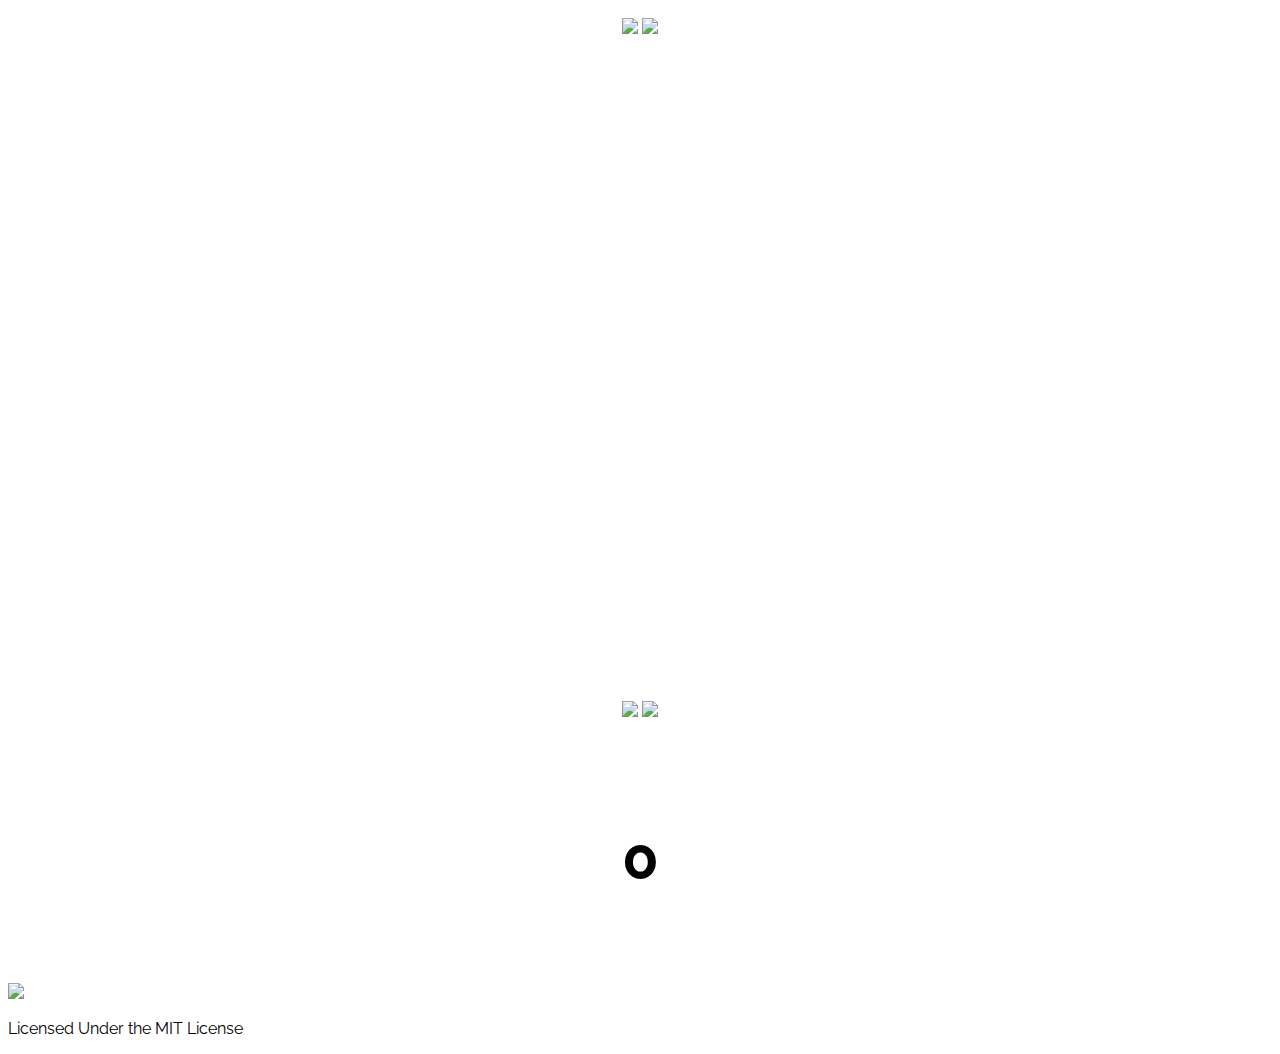
==== frontend/index.html @ 8e66ec49 "Add scripts to HTML" ====
<!DOCTYPE html>
<!--[if lt IE 7]>      <html class="no-js lt-ie9 lt-ie8 lt-ie7"> <![endif]-->
<!--[if IE 7]>         <html class="no-js lt-ie9 lt-ie8"> <![endif]-->
<!--[if IE 8]>         <html class="no-js lt-ie9"> <![endif]-->
<!--[if gt IE 8]>      <html class="no-js"> <!--<![endif]-->
<html>

<head>
    <meta charset="utf-8">
    <meta http-equiv="X-UA-Compatible" content="IE=edge">
    <title>Dog Voting!</title>
    <meta content="A post on dog.jamalam.tech" property="og:title">
    <meta id="embedDescription" content="Dogs." property="og:description">
    <meta id="embedUrl" content="http://dog.jamalam.tech/?index=25" property="og:url">
    <meta id="embedImg" content="https://images.dog.ceo/breeds/tervuren/yoda_on_terrace.jpg" property="og:image">
    <meta content="#FFFF00" data-react-helmet="true" name="theme-color">

    <meta name="viewport" content="width=device-width, initial-scale=1">
    <link rel="stylesheet" href="style.css">
    <link rel="stylesheet" href="https://fonts.googleapis.com/css?family=Raleway">
    <link rel="icon" type="image/x-icon" href="img/upvote.png">
</head>

<body id="body">
    <script type="text/javascript" src="script/util.js"></script>
    <script type="text/javascript" src="script/extensions.js"></script>
    <script type="text/javascript" src="script/api.js"></script>
    <script type="text/javascript" src="script/cssUtil.js"></script>
    <script type="text/javascript" src="script/backendApi.js"></script>
    <script type="text/javascript" src="script/listeners.js"></script>
    <div class="top"></div>
    <div style="text-align: center">
        <div class="inline-block">
            <img class="index-button" src="img/left.png" onclick="back()" draggable="false"></h1>
        </div>
        <div class="inline-block">
            <img class="index-button" src="img/right.png" onclick="forward()" draggable="false"></h1>
        </div>
    </div>
    <div class="dog-img-div">
        <img id="dog"
            src="""
            class="dog-img" draggable="false">
        <img id="dog-2"
            src=""
            class="dog-img hidden" draggable="false">
    </div>
    <div style="text-align: center;">
        <div class="inline-block">
            <img id="downvote" class="vote-button" src="img/downvote.png" onclick="downVote()" draggable="false">
        </div>
        <div class="inline-block">
            <img id="upvote" class="vote-button" src="img/upvote.png" onclick="upVote()" draggable="false">
        </div>
    </div>
    <div class="vote-text-div">
            <h1 class="vote-text" id="votes">0</h1>
    </div>
    <div class="footer-div">
        <img src="img/share.png" draggable="false" onclick="share()">
        <p style="font-family: raleway;">Licensed Under the MIT License</p>
    </div>
</body>

</html>
---- frontend/style.css ----
.dog-img {
  max-width: 100%;
  max-height: 600px;
  width: auto;
  height: auto;
}

.dog-img-div {
  padding-top: 15px;
  display: flex;
  margin-left: auto;
  margin-right: auto;
  justify-content: center;
  max-height: 600px;
  max-width: 100%;
  height: 600px;
}

.vote-button {
  display: inline-block;
  margin-left: auto;
  margin-right: auto;
  height: 128px;
}

.vote-button-active {
  filter: opacity(0.5) drop-shadow(0 0 0 yellow);
}

.vote-button:hover {
  animation: button-hover;
  animation-duration: 2s;
  transform: scale(1.12);
}

.vote-text-div {
  position: relative;
  top: -50px;
  text-align: center;
}

.copyright-div {
  position: absolute;
  top: -50px;
  text-align: center;
  padding-top: 0px;
}

.vote-text {
  font-family: "Raleway", sans-serif;
  font-size: 60px;
}

.top {
  padding-bottom: 10px;
}

@keyframes button-hover {
  0% {
    opacity: 0.4;
  }
  100% {
    opacity: 1;
  }
}

@media screen and (max-height: 850) {
  .dog-img {
    max-width: 100%;
    max-height: 500px;
    width: auto;
    height: auto;
  }
  
  .dog-img-div {
    padding-top: 15px;
    display: flex;
    margin-left: auto;
    margin-right: auto;
    justify-content: center;
    max-height: 500px;
    max-width: 100%;
    height: 500px;
  }
}

@media screen and (min-height: 800) {
  .top {
    padding-bottom: 20px;
  }
}

@media screen and (max-width: 500px) {
  .dog-img {
    max-width: 90%;
    max-height: 300px;
    width: auto;
    height: auto;
  }

  .dog-img-div {
    padding-top: 10px;
    display: flex;
    margin-left: auto;
    margin-right: auto;
    justify-content: center;
    max-height: 300px;
    max-width: 100%;
    height: 300px;
    padding-bottom: 15px;
  }

  .vote-button {
    display: inline-block;
    margin-left: auto;
    margin-right: auto;
    height: 86px;
  }

  .vote-text-div {
    position: static;
    top: -0px;
    display: flex;
    justify-content: center;
    align-content: center;
    height: 60px;
  }

  .vote-text {
    font-family: "Raleway", sans-serif;
    font-size: 45px;
    position: relative;
    top: -50%;
  }

  .copyright-div {
    position: absolute;
    text-align: center;
    width: 100%;
    top: 90%;
  }
}

.hidden {
  display: none;
}

.dog-img-fade-out {
  animation-name: fade;
  animation-duration: 450ms;
}

.dog-img-fade-in {
  animation-name: fade;
  animation-duration: 450ms;
  animation-direction: reverse;
}

@keyframes fade {
  from {
    opacity: 1;
  }
  to {
    opacity: 0;
  }
}

.index-button {
  display: inline-block;
  margin-left: auto;
  margin-right: auto;
  height: 64px;
}

.index-button:hover {
  animation: button-hover;
  animation-duration: 2s;
  transform: scale(1.12);
}

.inline-block {
  display: inline-block;
}

#image {
  text-align: center;
}

.vote-shrink {
  animation-name: animate-vote-change;
  animation-duration: 180ms;
}

.vote-grow {
  animation-name: animate-vote-change;
  animation-duration: 180ms;
  animation-direction: reverse;
}

@keyframes animate-vote-change {
  from {
    font-size: 50px;
  }
  to {
    font-size: 40px;
  }
}
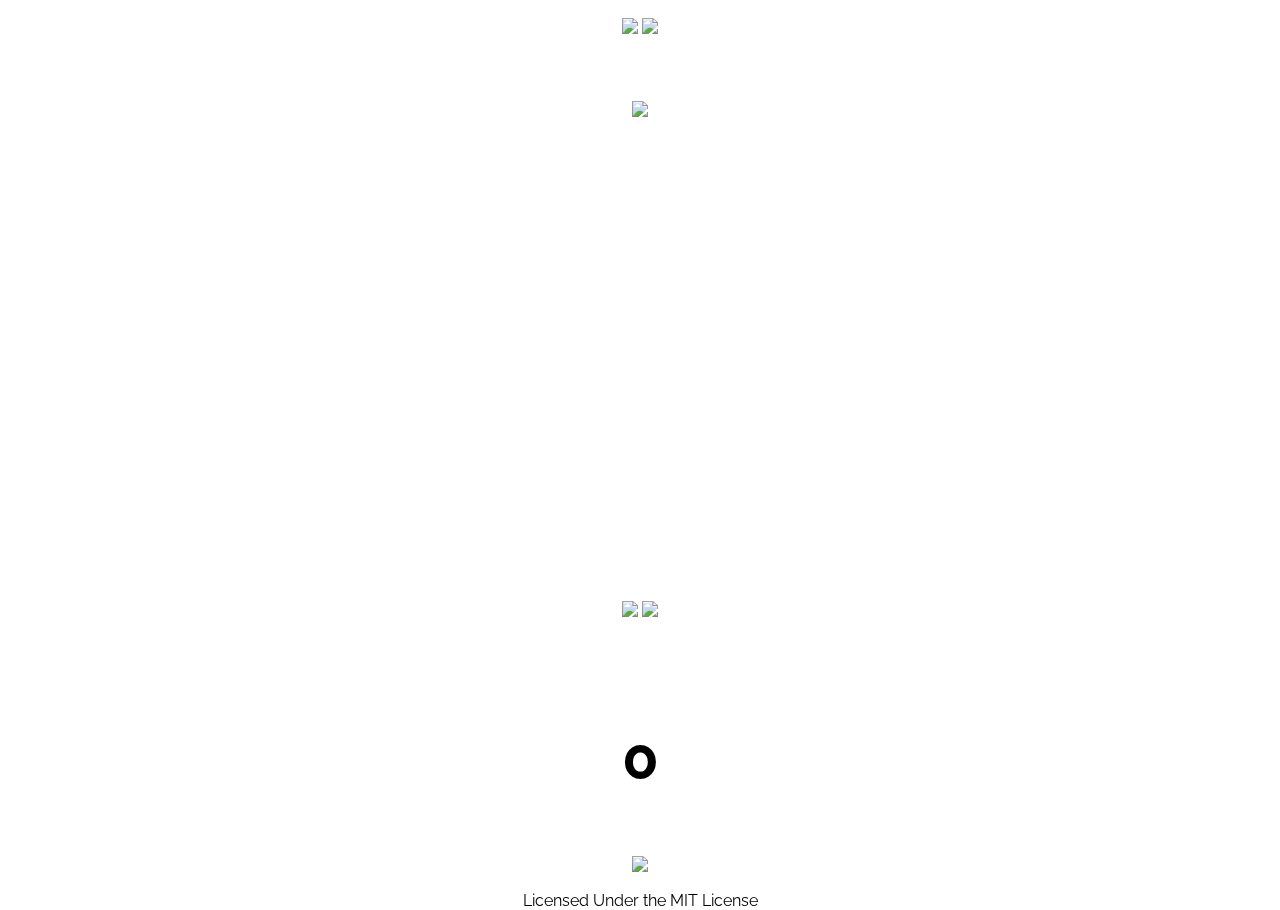
==== commit 399906ef: "Some general cleanup; improve CSS" ====
--- a/frontend/index.html
+++ b/frontend/index.html
@@ -9,10 +9,12 @@
     <meta charset="utf-8">
     <meta http-equiv="X-UA-Compatible" content="IE=edge">
     <title>Dog Voting!</title>
-    <meta content="A post on dog.jamalam.tech" property="og:title">
-    <meta id="embedDescription" content="Dogs." property="og:description">
-    <meta id="embedUrl" content="http://dog.jamalam.tech/?index=25" property="og:url">
-    <meta id="embedImg" content="https://images.dog.ceo/breeds/tervuren/yoda_on_terrace.jpg" property="og:image">
+
+    <meta content="website" property="og:type">
+    <meta content="See dogs on dog.jamalam.tech!" property="og:title">
+    <meta content="Vote on your favourite dogs!" property="og:description">
+    <meta content="http://dog.jamalam.tech/" property="og:url">
+    <meta content="https://images.dog.ceo/breeds/tervuren/yoda_on_terrace.jpg" property="og:image">
     <meta content="#FFFF00" data-react-helmet="true" name="theme-color">
 
     <meta name="viewport" content="width=device-width, initial-scale=1">
@@ -22,44 +24,44 @@
 </head>
 
 <body id="body">
+    <div class="all-container">
+        <div class="top"></div>
+        <div style="text-align: center">
+            <div class="inline-block">
+                <img id="back" class="index-button" src="img/left.png" onclick="back()" draggable="false"></h1>
+            </div>
+            <div class="inline-block">
+                <img id="forward" class="index-button" src="img/right.png" onclick="forward()" draggable="false"></h1>
+            </div>
+        </div>
+        <div class="dog-img-div">
+            <img id="dog" src="https://images.dog.ceo/breeds/tervuren/yoda_on_terrace.jpg" class="dog-img"
+                draggable="false">
+            <img id="dog-2" src="" class="dog-img hidden" draggable="false">
+        </div>
+        <div style="text-align: center;">
+            <div class="inline-block">
+                <img id="downvote" class="vote-button" src="img/downvote.png" draggable="false">
+            </div>
+            <div class="inline-block">
+                <img id="upvote" class="vote-button" src="img/upvote.png" draggable="false">
+            </div>
+        </div>
+        <div class="vote-text-div">
+            <h1 class="vote-text" id="votes">0</h1>
+        </div>
+        <div class="footer-div">
+            <img class="footer-content" src="img/share.png" draggable="false" onclick="share()">
+            <p class="footer-content" style="font-family: raleway;">Licensed Under the MIT License</p>
+        </div>
+    </div>
+
     <script type="text/javascript" src="script/util.js"></script>
     <script type="text/javascript" src="script/extensions.js"></script>
     <script type="text/javascript" src="script/api.js"></script>
     <script type="text/javascript" src="script/cssUtil.js"></script>
     <script type="text/javascript" src="script/backendApi.js"></script>
     <script type="text/javascript" src="script/listeners.js"></script>
-    <div class="top"></div>
-    <div style="text-align: center">
-        <div class="inline-block">
-            <img class="index-button" src="img/left.png" onclick="back()" draggable="false"></h1>
-        </div>
-        <div class="inline-block">
-            <img class="index-button" src="img/right.png" onclick="forward()" draggable="false"></h1>
-        </div>
-    </div>
-    <div class="dog-img-div">
-        <img id="dog"
-            src="""
-            class="dog-img" draggable="false">
-        <img id="dog-2"
-            src=""
-            class="dog-img hidden" draggable="false">
-    </div>
-    <div style="text-align: center;">
-        <div class="inline-block">
-            <img id="downvote" class="vote-button" src="img/downvote.png" onclick="downVote()" draggable="false">
-        </div>
-        <div class="inline-block">
-            <img id="upvote" class="vote-button" src="img/upvote.png" onclick="upVote()" draggable="false">
-        </div>
-    </div>
-    <div class="vote-text-div">
-            <h1 class="vote-text" id="votes">0</h1>
-    </div>
-    <div class="footer-div">
-        <img src="img/share.png" draggable="false" onclick="share()">
-        <p style="font-family: raleway;">Licensed Under the MIT License</p>
-    </div>
 </body>
 
 </html>--- a/frontend/style.css
+++ b/frontend/style.css
@@ -1,6 +1,11 @@
+.all-container {
+  height: 100%;
+  width: 100%;
+}
+
 .dog-img {
   max-width: 100%;
-  max-height: 600px;
+  max-height: 500px;
   width: auto;
   height: auto;
 }
@@ -11,9 +16,9 @@
   margin-left: auto;
   margin-right: auto;
   justify-content: center;
-  max-height: 600px;
+  max-height: 500px;
   max-width: 100%;
-  height: 600px;
+  height: 500px;
 }
 
 .vote-button {
@@ -39,11 +44,23 @@
   text-align: center;
 }
 
-.copyright-div {
-  position: absolute;
-  top: -50px;
+.footer-div {
+  -webkit-transform-style: preserve-3d;
+  -moz-transform-style: preserve-3d;
+  transform-style: preserve-3d;
+
+  position: relative;
+  height: 1vh;
+  bottom: 2vh;
+  width: 100%;
   text-align: center;
   padding-top: 0px;
+}
+
+.footer-content {
+  position: relative;
+  top: -15%;
+  transform: translateY(-50%);
 }
 
 .vote-text {
@@ -71,7 +88,7 @@
     width: auto;
     height: auto;
   }
-  
+
   .dog-img-div {
     padding-top: 15px;
     display: flex;
@@ -133,11 +150,12 @@
     top: -50%;
   }
 
-  .copyright-div {
-    position: absolute;
+  .footer-div {
+    position: relative;
+    top: 80%;
+    width: 100%;
     text-align: center;
-    width: 100%;
-    top: 90%;
+    padding-top: 35%;
   }
 }
 
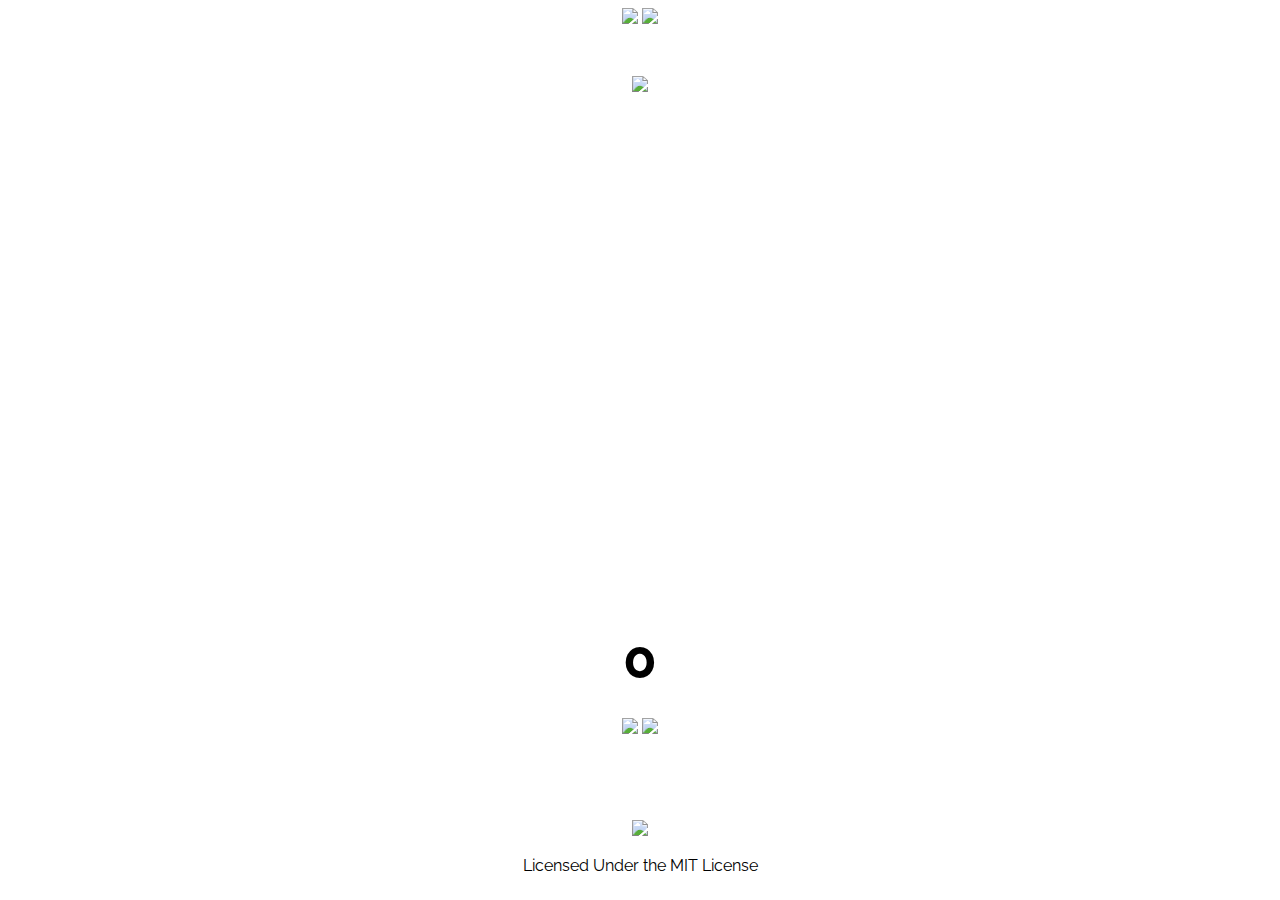
==== commit 51395a02: "MERGE AND OBJECT FIT" ====
--- a/frontend/index.html
+++ b/frontend/index.html
@@ -24,22 +24,21 @@
 </head>
 
 <body id="body">
-    <div class="all-container">
-        <div class="top"></div>
-        <div style="text-align: center">
+    <div class="parent">
+        <div>
             <div class="inline-block">
-                <img id="back" class="index-button" src="img/left.png" onclick="back()" draggable="false"></h1>
+                <img id="back" class="index-button" src="img/left.png" draggable="false"></h1>
             </div>
             <div class="inline-block">
-                <img id="forward" class="index-button" src="img/right.png" onclick="forward()" draggable="false"></h1>
+                <img id="forward" class="index-button" src="img/right.png" draggable="false"></h1>
             </div>
         </div>
-        <div class="dog-img-div">
+        <div>
             <img id="dog" src="https://images.dog.ceo/breeds/tervuren/yoda_on_terrace.jpg" class="dog-img"
                 draggable="false">
             <img id="dog-2" src="" class="dog-img hidden" draggable="false">
         </div>
-        <div style="text-align: center;">
+        <div class="vote-button-div">
             <div class="inline-block">
                 <img id="downvote" class="vote-button" src="img/downvote.png" draggable="false">
             </div>
@@ -51,8 +50,8 @@
             <h1 class="vote-text" id="votes">0</h1>
         </div>
         <div class="footer-div">
-            <img class="footer-content" src="img/share.png" draggable="false" onclick="share()">
-            <p class="footer-content" style="font-family: raleway;">Licensed Under the MIT License</p>
+            <img class="share-button" src="img/share.png" draggable="false" onclick="share()">
+            <p style="font-family: raleway;">Licensed Under the MIT License</p>
         </div>
     </div>
 
--- a/frontend/style.css
+++ b/frontend/style.css
@@ -1,31 +1,34 @@
-.all-container {
-  height: 100%;
-  width: 100%;
+.parent {
+  display: flex;
+  flex-direction: column;
+  justify-content: center;
+  align-items: center;
+  text-align: center;
+  max-height: 100vh;
 }
 
 .dog-img {
-  max-width: 100%;
-  max-height: 500px;
-  width: auto;
-  height: auto;
+  max-width: 100vw;
+  max-height: 60vh;
+  object-fit: contain;
 }
 
-.dog-img-div {
-  padding-top: 15px;
-  display: flex;
-  margin-left: auto;
-  margin-right: auto;
-  justify-content: center;
-  max-height: 500px;
-  max-width: 100%;
-  height: 500px;
+.vote-button-div {
+  position: absolute;
+  bottom: 18vh;
+  max-height: 8vh;
+  max-width: 100vw;
+}
+
+.footer-div {
+  position: absolute;
+  bottom: 1vh;
+  max-height: 10vh;
+  max-width: 100vw;
 }
 
 .vote-button {
-  display: inline-block;
-  margin-left: auto;
-  margin-right: auto;
-  height: 128px;
+  max-height: 25vh;
 }
 
 .vote-button-active {
@@ -39,37 +42,20 @@
 }
 
 .vote-text-div {
-  position: relative;
-  top: -50px;
-  text-align: center;
-}
-
-.footer-div {
-  -webkit-transform-style: preserve-3d;
-  -moz-transform-style: preserve-3d;
-  transform-style: preserve-3d;
-
-  position: relative;
-  height: 1vh;
-  bottom: 2vh;
-  width: 100%;
-  text-align: center;
-  padding-top: 0px;
-}
-
-.footer-content {
-  position: relative;
-  top: -15%;
-  transform: translateY(-50%);
+  position: absolute;
+  bottom: 21vh;
+  max-width: 100vw;
+  max-height: 10vh;
 }
 
 .vote-text {
   font-family: "Raleway", sans-serif;
-  font-size: 60px;
+  font-size: 55px;
+  transform: translateY(-50%);
 }
 
-.top {
-  padding-bottom: 10px;
+.share-button {
+  max-height: 6vh;
 }
 
 @keyframes button-hover {
@@ -78,84 +64,6 @@
   }
   100% {
     opacity: 1;
-  }
-}
-
-@media screen and (max-height: 850) {
-  .dog-img {
-    max-width: 100%;
-    max-height: 500px;
-    width: auto;
-    height: auto;
-  }
-
-  .dog-img-div {
-    padding-top: 15px;
-    display: flex;
-    margin-left: auto;
-    margin-right: auto;
-    justify-content: center;
-    max-height: 500px;
-    max-width: 100%;
-    height: 500px;
-  }
-}
-
-@media screen and (min-height: 800) {
-  .top {
-    padding-bottom: 20px;
-  }
-}
-
-@media screen and (max-width: 500px) {
-  .dog-img {
-    max-width: 90%;
-    max-height: 300px;
-    width: auto;
-    height: auto;
-  }
-
-  .dog-img-div {
-    padding-top: 10px;
-    display: flex;
-    margin-left: auto;
-    margin-right: auto;
-    justify-content: center;
-    max-height: 300px;
-    max-width: 100%;
-    height: 300px;
-    padding-bottom: 15px;
-  }
-
-  .vote-button {
-    display: inline-block;
-    margin-left: auto;
-    margin-right: auto;
-    height: 86px;
-  }
-
-  .vote-text-div {
-    position: static;
-    top: -0px;
-    display: flex;
-    justify-content: center;
-    align-content: center;
-    height: 60px;
-  }
-
-  .vote-text {
-    font-family: "Raleway", sans-serif;
-    font-size: 45px;
-    position: relative;
-    top: -50%;
-  }
-
-  .footer-div {
-    position: relative;
-    top: 80%;
-    width: 100%;
-    text-align: center;
-    padding-top: 35%;
   }
 }
 
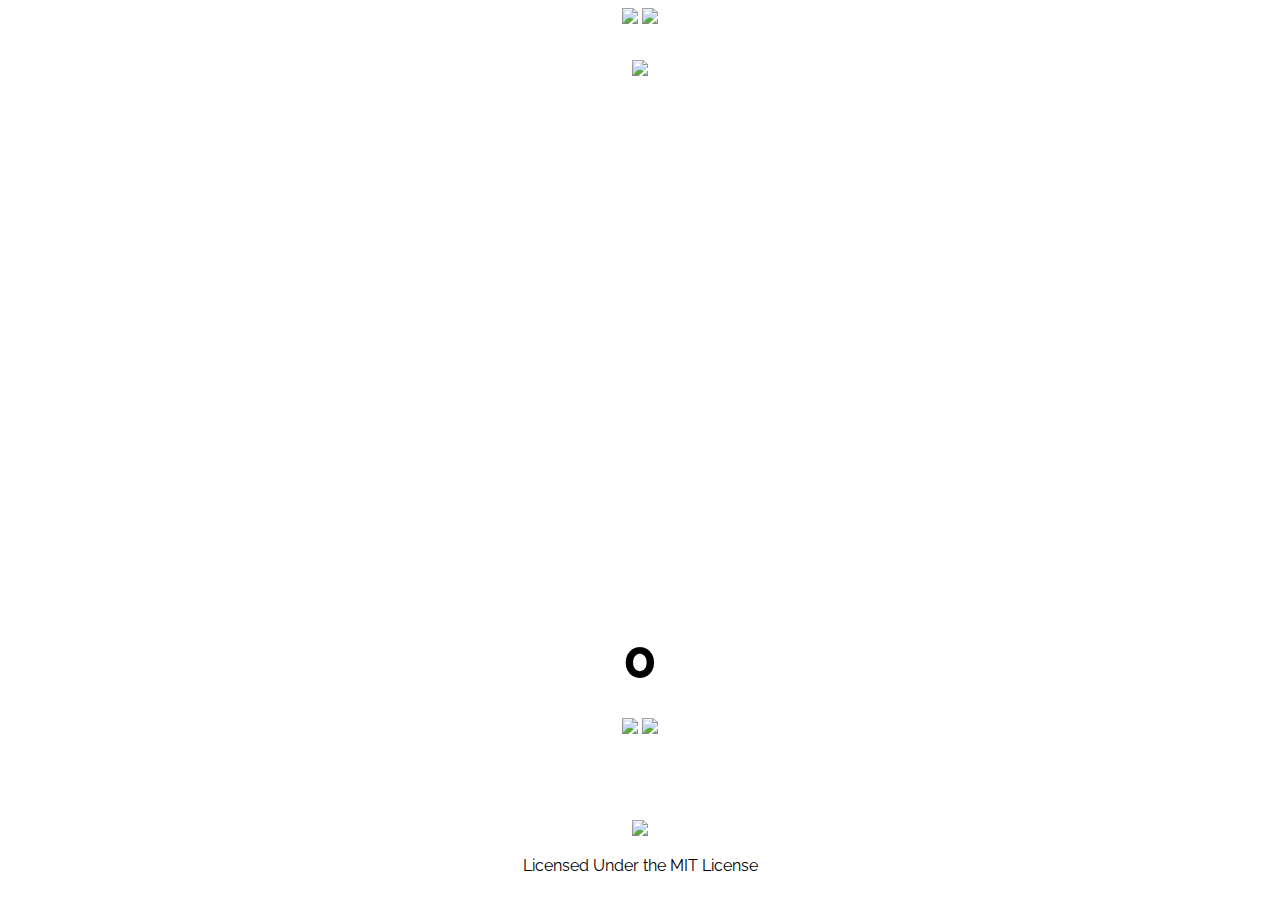
==== commit 842da5c7: "Fix" ====
--- a/frontend/index.html
+++ b/frontend/index.html
@@ -33,7 +33,7 @@
                 <img id="forward" class="index-button" src="img/right.png" draggable="false"></h1>
             </div>
         </div>
-        <div>
+        <div class="dog-img">
             <img id="dog" src="https://images.dog.ceo/breeds/tervuren/yoda_on_terrace.jpg" class="dog-img"
                 draggable="false">
             <img id="dog-2" src="" class="dog-img hidden" draggable="false">
--- a/frontend/style.css
+++ b/frontend/style.css
@@ -9,8 +9,8 @@
 
 .dog-img {
   max-width: 100vw;
-  max-height: 60vh;
-  object-fit: contain;
+  max-height: 56vh;
+  object-fit: cover;
 }
 
 .vote-button-div {
@@ -28,7 +28,7 @@
 }
 
 .vote-button {
-  max-height: 25vh;
+  max-height: 18vh;
 }
 
 .vote-button-active {
@@ -95,7 +95,7 @@
   display: inline-block;
   margin-left: auto;
   margin-right: auto;
-  height: 64px;
+  height: 48px;
 }
 
 .index-button:hover {
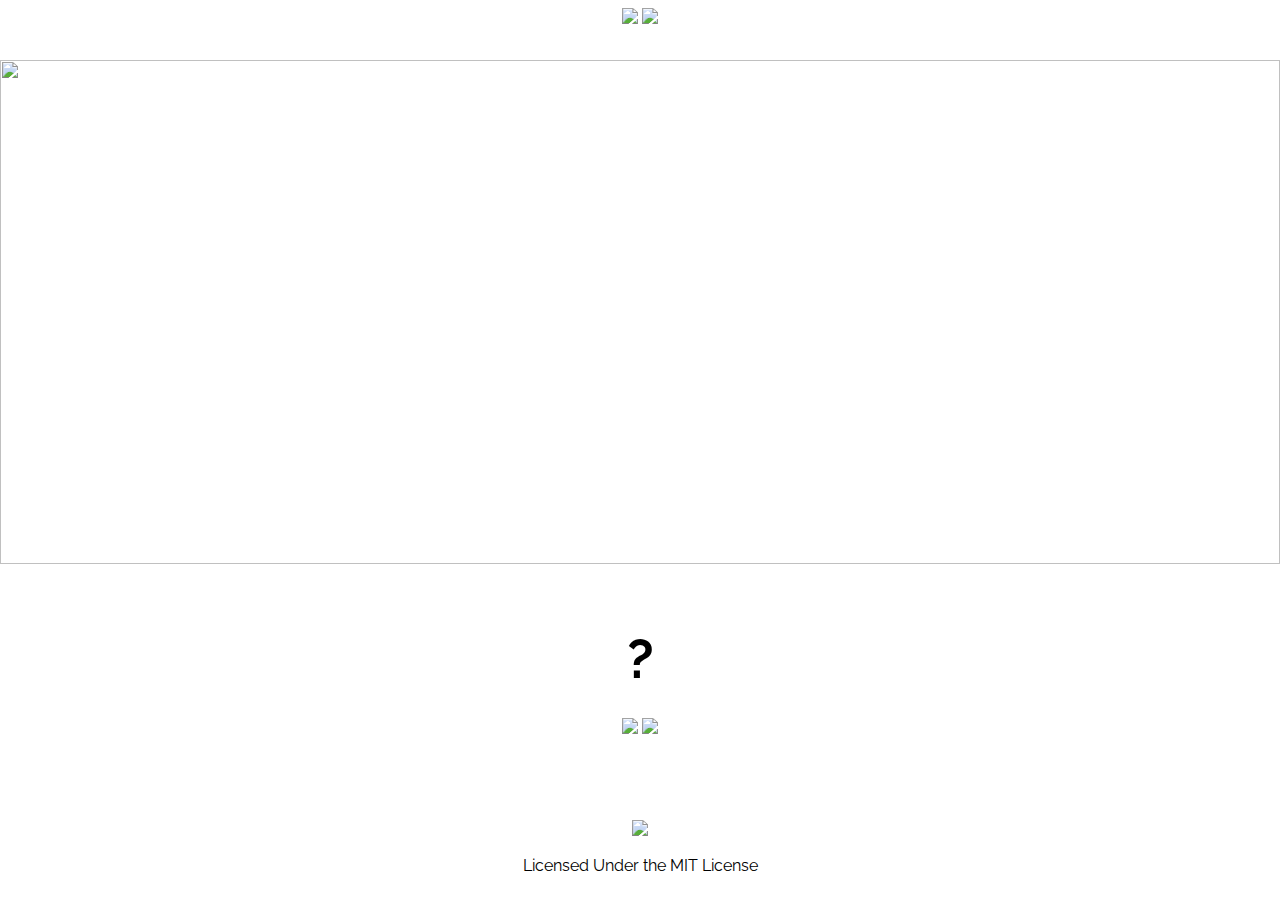
==== commit 31bf7481: "Make votes unknown before they are sent" ====
--- a/frontend/index.html
+++ b/frontend/index.html
@@ -47,7 +47,7 @@
             </div>
         </div>
         <div class="vote-text-div">
-            <h1 class="vote-text" id="votes">0</h1>
+            <h1 class="vote-text" id="votes">?</h1>
         </div>
         <div class="footer-div">
             <img class="share-button" src="img/share.png" draggable="false" onclick="share()">
--- a/frontend/style.css
+++ b/frontend/style.css
@@ -8,8 +8,8 @@
 }
 
 .dog-img {
-  max-width: 100vw;
-  max-height: 56vh;
+  width: 100vw;
+  height: 56vh;
   object-fit: cover;
 }
 
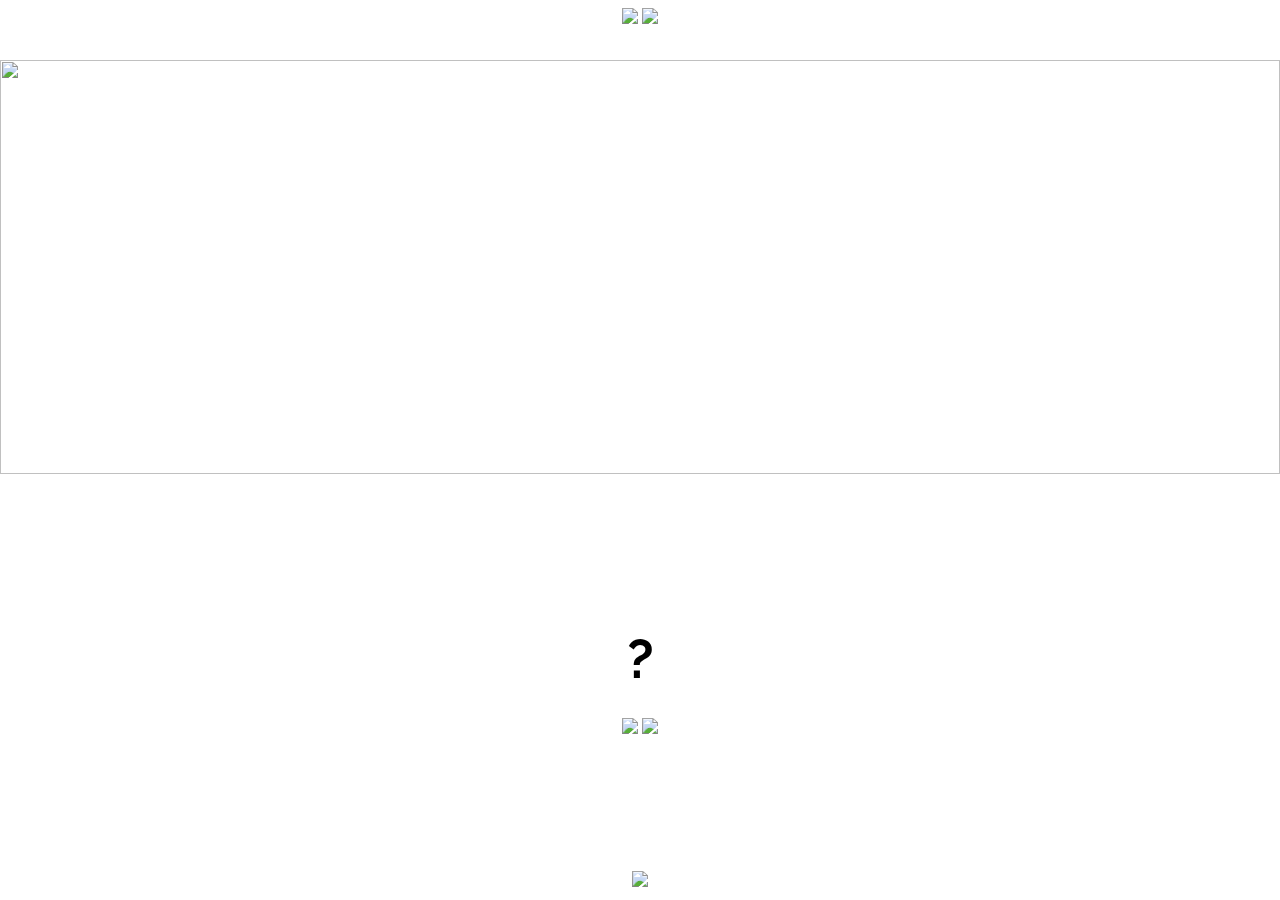
==== commit aea7c770: "Design work, cleanup" ====
--- a/frontend/index.html
+++ b/frontend/index.html
@@ -50,8 +50,7 @@
             <h1 class="vote-text" id="votes">?</h1>
         </div>
         <div class="footer-div">
-            <img class="share-button" src="img/share.png" draggable="false" onclick="share()">
-            <p style="font-family: raleway;">Licensed Under the MIT License</p>
+            <img class="share-button" id="share" src="img/share.png" draggable="false"">
         </div>
     </div>
 
--- a/frontend/style.css
+++ b/frontend/style.css
@@ -9,8 +9,14 @@
 
 .dog-img {
   width: 100vw;
-  height: 56vh;
+  height: 46vh;
   object-fit: cover;
+}
+
+@media only screen and (mix-width: 1000px) {
+  .dog-img {
+    width: 70vw;
+  }
 }
 
 .vote-button-div {
